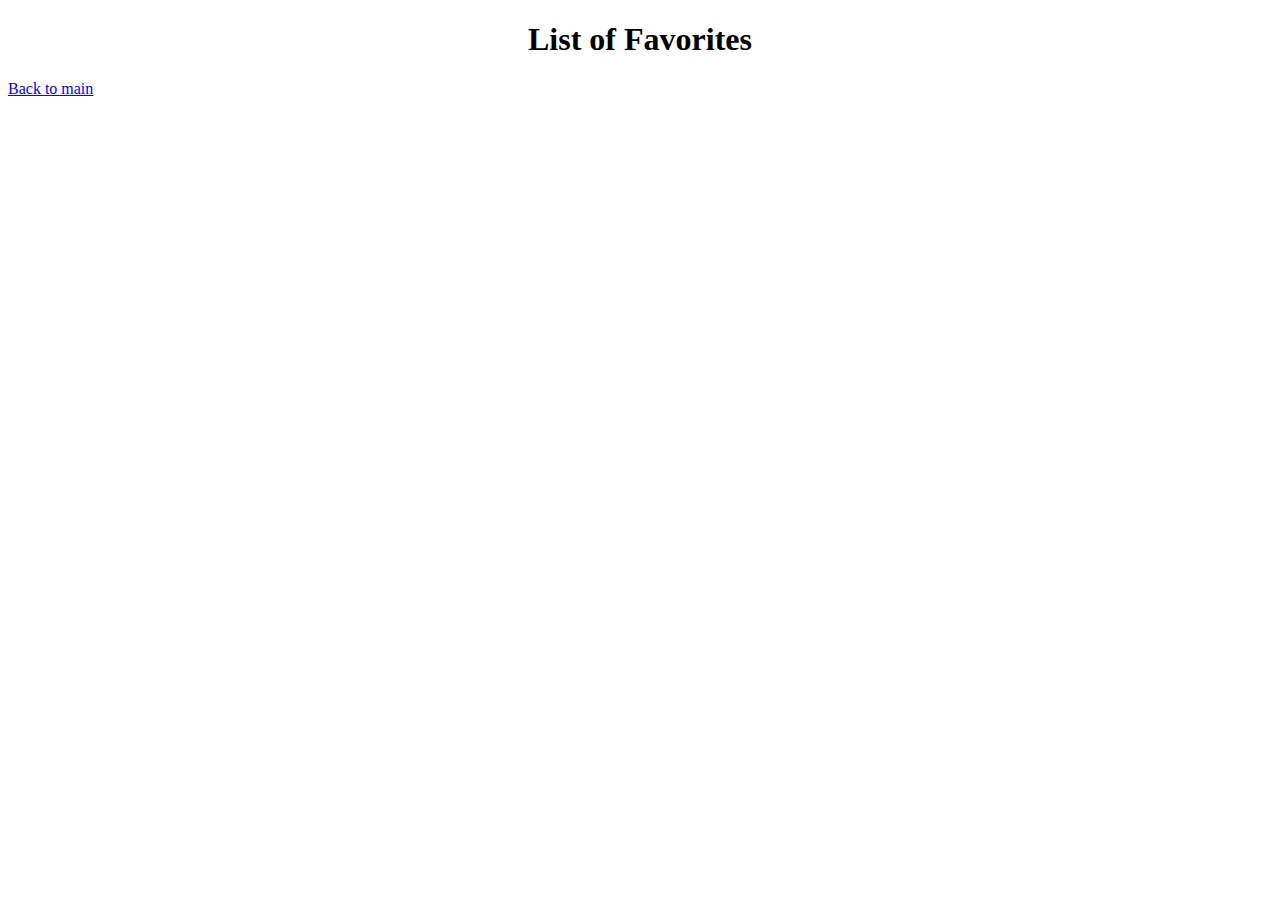
==== favorites.html @ 1a493762 "added more functionality" ====
<!DOCTYPE html>
<html lang="en">
  <head>
    <meta charset="UTF-8" />
    <meta http-equiv="X-UA-Compatible" content="IE=edge" />
    <meta name="viewport" content="width=device-width, initial-scale=1.0" />
    <title>Favorites</title>
    <link rel="stylesheet" href="styles.css" />
  </head>
  <body>
    <h1>List of Favorites</h1>
    <a href="index.html">Back to main</a>
    <div class="favorites">
      <ul class="favorites-list"></ul>
    </div>

    <script src="favorites.js"></script>
  </body>
</html>
---- styles.css ----
h1 {
  text-align: center;
}

form {
  display: flex;
  margin: auto;
}

.map {
  margin: auto;
  height: 100vh;
  width: 100%;
  display: none;
}

.favorites-list {
  display: block;
  margin: auto;
}

/*gives the title a cursvie font*/

h1 {
  font-family: Brush Script MT;
}

.item {
  display: flex;
  align-items: center;
}

.remove {
  margin-left: 10px;
  height: 20px;
}

.favorite-list {
  display: none;
  margin: auto;
}
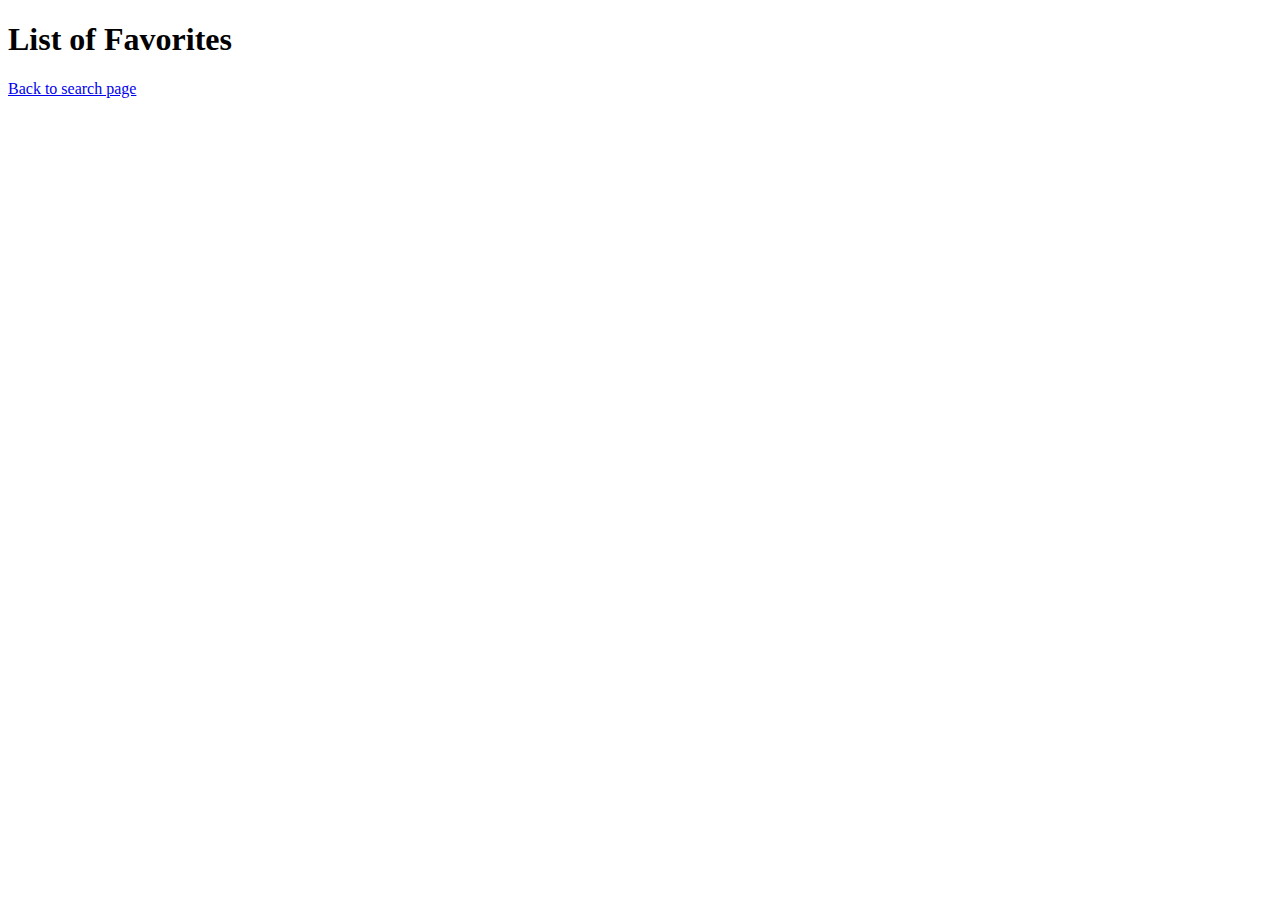
==== commit a82f04ad: "added beer animation" ====
--- a/favorites.html
+++ b/favorites.html
@@ -5,11 +5,11 @@
     <meta http-equiv="X-UA-Compatible" content="IE=edge" />
     <meta name="viewport" content="width=device-width, initial-scale=1.0" />
     <title>Favorites</title>
-    <link rel="stylesheet" href="styles.css" />
+    <link rel="stylesheet" href="favorites.css" />
   </head>
   <body>
     <h1>List of Favorites</h1>
-    <a href="index.html">Back to main</a>
+    <a href="index.html">Back to search page</a>
     <div class="favorites">
       <ul class="favorites-list"></ul>
     </div>
--- a/favorites.css
+++ b/favorites.css
@@ -0,0 +1,4 @@
+a {
+  display: block;
+  margin: auto;
+}
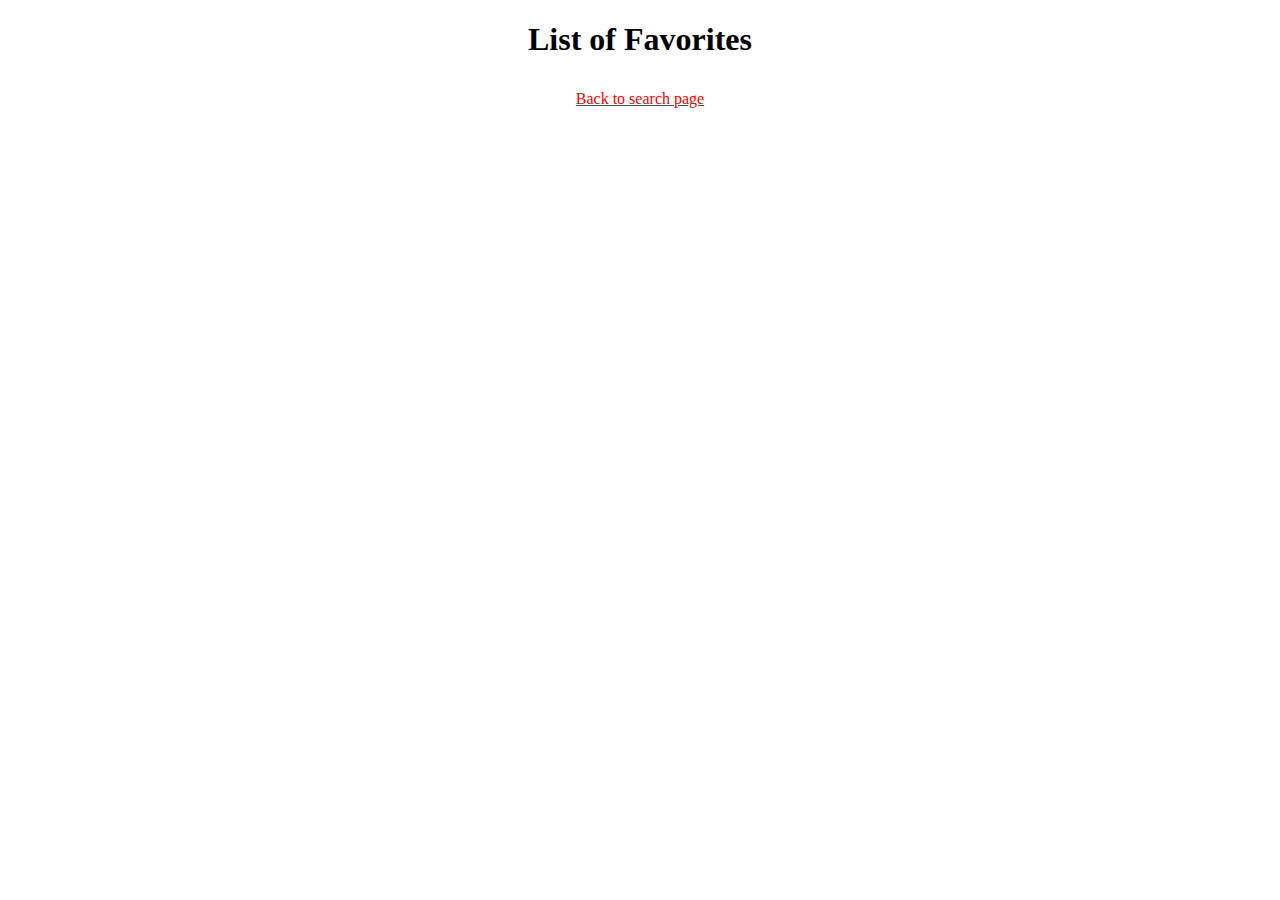
==== commit d28818f0: "added more information to favorite cards" ====
--- a/favorites.html
+++ b/favorites.html
@@ -6,12 +6,19 @@
     <meta name="viewport" content="width=device-width, initial-scale=1.0" />
     <title>Favorites</title>
     <link rel="stylesheet" href="favorites.css" />
+    <link
+      href="https://cdn.jsdelivr.net/npm/bootstrap@5.1.1/dist/css/bootstrap.min.css"
+      rel="stylesheet"
+      integrity="sha384-F3w7mX95PdgyTmZZMECAngseQB83DfGTowi0iMjiWaeVhAn4FJkqJByhZMI3AhiU"
+      crossorigin="anonymous"
+    />
   </head>
   <body>
     <h1>List of Favorites</h1>
-    <a href="index.html">Back to search page</a>
-    <div class="favorites">
-      <ul class="favorites-list"></ul>
+
+    <div class="favorites"></div>
+    <div class="link">
+      <a id="link" href="index.html">Back to search page</a>
     </div>
 
     <script src="favorites.js"></script>
--- a/favorites.css
+++ b/favorites.css
@@ -1,4 +1,24 @@
-a {
-  display: block;
-  margin: auto;
+.favorites {
+  display: flex;
+  flex-wrap: wrap;
+  gap: 10px;
+  justify-content: center;
 }
+
+h1 {
+  text-align: center;
+}
+
+.link {
+  text-align: center;
+  margin-top: 10px;
+}
+
+#link {
+  color: red;
+}
+
+.remove {
+  margin-left: 60px;
+  border-radius: 10%;
+}
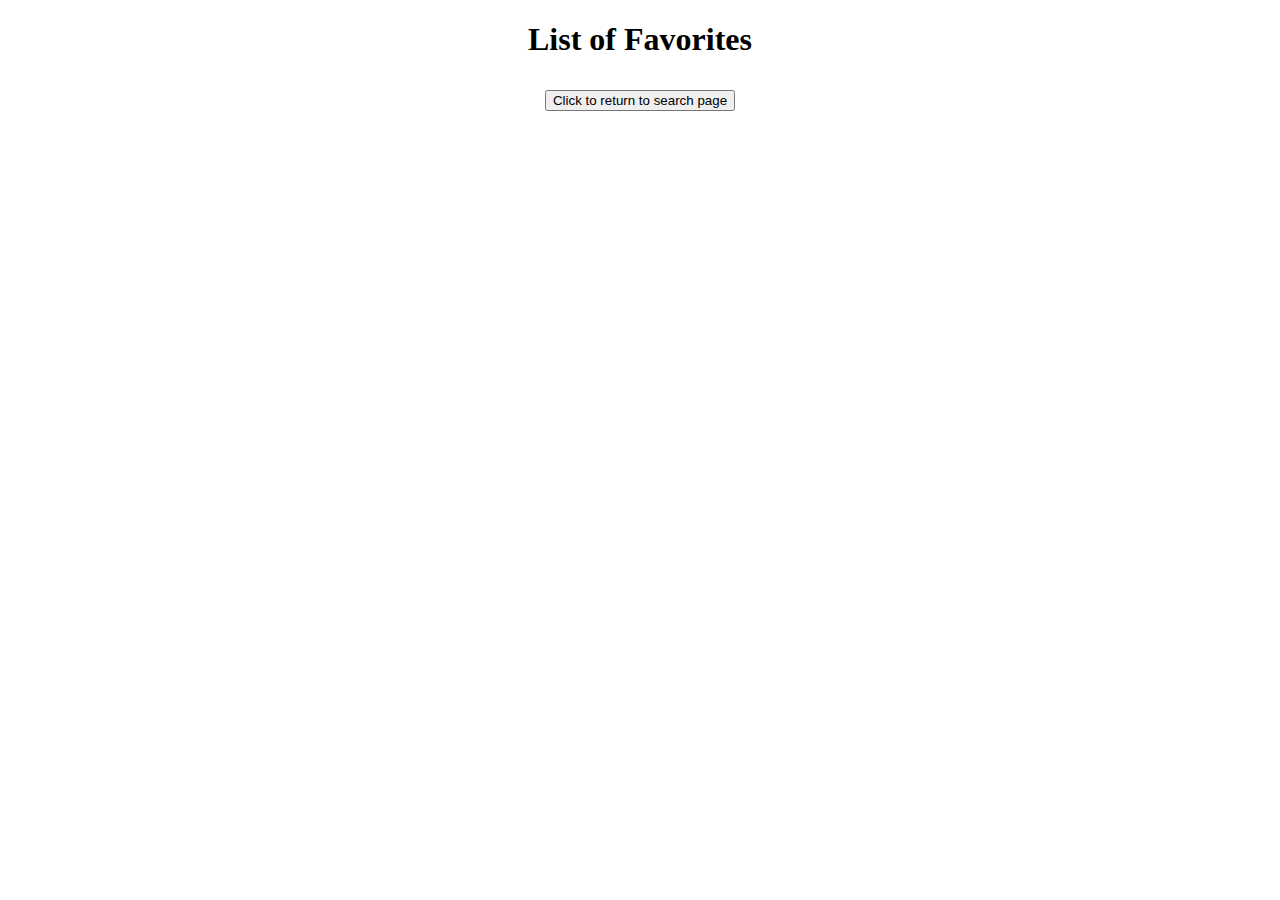
==== commit 3eb1dd01: "added styling to favorites" ====
--- a/favorites.html
+++ b/favorites.html
@@ -18,7 +18,11 @@
 
     <div class="favorites"></div>
     <div class="link">
-      <a id="link" href="index.html">Back to search page</a>
+      <a id="link" href="index.html"
+        ><button class="btn btn-outline-success">
+          Click to return to search page
+        </button></a
+      >
     </div>
 
     <script src="favorites.js"></script>
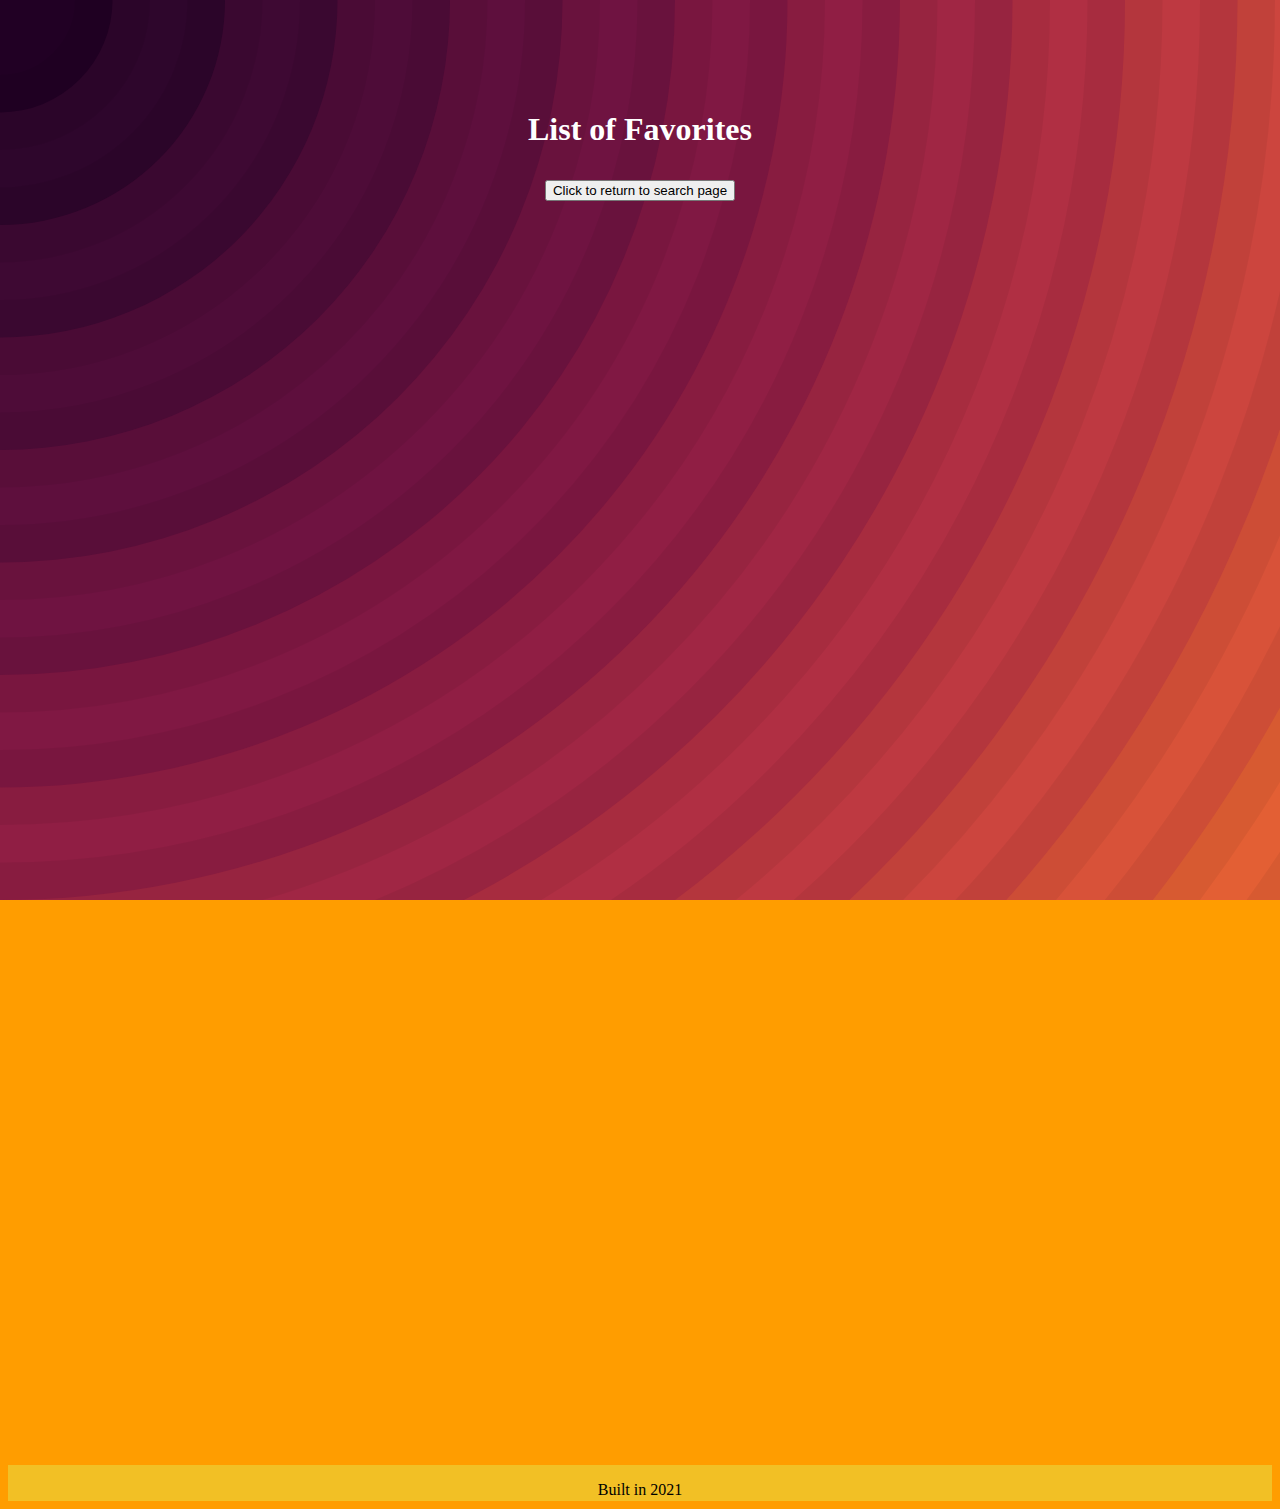
==== commit cc65d766: "finished random image generator" ====
--- a/favorites.html
+++ b/favorites.html
@@ -13,7 +13,8 @@
       crossorigin="anonymous"
     />
   </head>
-  <body>
+  <body id="main">
+      
     <h1>List of Favorites</h1>
 
     <div class="favorites"></div>
@@ -21,10 +22,15 @@
       <a id="link" href="index.html"
         ><button class="btn btn-outline-success">
           Click to return to search page
-        </button></a
-      >
+        </button></a>
     </div>
-
+    
+    <footer>
+        <p>Built in 2021</p>
+      </footer>
+    <script src="https://code.jquery.com/jquery-3.3.1.slim.min.js"
+    integrity="sha384-q8i/X+965DzO0rT7abK41JStQIAqVgRVzpbzo5smXKp4YfRvH+8abtTE1Pi6jizo"
+    crossorigin="anonymous"></script>
     <script src="favorites.js"></script>
   </body>
-</html>
+</html>--- a/favorites.css
+++ b/favorites.css
@@ -1,24 +1,53 @@
 .favorites {
-  display: flex;
-  flex-wrap: wrap;
-  gap: 10px;
-  justify-content: center;
-}
+    display: flex;
+    flex-wrap: wrap;
+    gap: 10px;
+    justify-content: center;
+  }
+  
+  h1 {
+    text-align: center;
+    color: white;
 
-h1 {
-  text-align: center;
-}
+  }
+  
+  .link {
+    text-align: center;
+    margin-top: 10px;
+    color: white;
+  }
+  
+  #link {
+    color: red;
+  }
+  
+  .remove {
+    margin-left: 60px;
+    border-radius: 10%;
+  }
 
-.link {
-  text-align: center;
-  margin-top: 10px;
-}
+  .day {
+    background-color: #00b7ff;
+    background-image: url("data:image/svg+xml,%3Csvg xmlns='http://www.w3.org/2000/svg' width='540' height='450' viewBox='0 0 1080 900'%3E%3Cg fill-opacity='.1'%3E%3Cpolygon fill='%23444' points='90 150 0 300 180 300'/%3E%3Cpolygon points='90 150 180 0 0 0'/%3E%3Cpolygon fill='%23AAA' points='270 150 360 0 180 0'/%3E%3Cpolygon fill='%23DDD' points='450 150 360 300 540 300'/%3E%3Cpolygon fill='%23999' points='450 150 540 0 360 0'/%3E%3Cpolygon points='630 150 540 300 720 300'/%3E%3Cpolygon fill='%23DDD' points='630 150 720 0 540 0'/%3E%3Cpolygon fill='%23444' points='810 150 720 300 900 300'/%3E%3Cpolygon fill='%23FFF' points='810 150 900 0 720 0'/%3E%3Cpolygon fill='%23DDD' points='990 150 900 300 1080 300'/%3E%3Cpolygon fill='%23444' points='990 150 1080 0 900 0'/%3E%3Cpolygon fill='%23DDD' points='90 450 0 600 180 600'/%3E%3Cpolygon points='90 450 180 300 0 300'/%3E%3Cpolygon fill='%23666' points='270 450 180 600 360 600'/%3E%3Cpolygon fill='%23AAA' points='270 450 360 300 180 300'/%3E%3Cpolygon fill='%23DDD' points='450 450 360 600 540 600'/%3E%3Cpolygon fill='%23999' points='450 450 540 300 360 300'/%3E%3Cpolygon fill='%23999' points='630 450 540 600 720 600'/%3E%3Cpolygon fill='%23FFF' points='630 450 720 300 540 300'/%3E%3Cpolygon points='810 450 720 600 900 600'/%3E%3Cpolygon fill='%23DDD' points='810 450 900 300 720 300'/%3E%3Cpolygon fill='%23AAA' points='990 450 900 600 1080 600'/%3E%3Cpolygon fill='%23444' points='990 450 1080 300 900 300'/%3E%3Cpolygon fill='%23222' points='90 750 0 900 180 900'/%3E%3Cpolygon points='270 750 180 900 360 900'/%3E%3Cpolygon fill='%23DDD' points='270 750 360 600 180 600'/%3E%3Cpolygon points='450 750 540 600 360 600'/%3E%3Cpolygon points='630 750 540 900 720 900'/%3E%3Cpolygon fill='%23444' points='630 750 720 600 540 600'/%3E%3Cpolygon fill='%23AAA' points='810 750 720 900 900 900'/%3E%3Cpolygon fill='%23666' points='810 750 900 600 720 600'/%3E%3Cpolygon fill='%23999' points='990 750 900 900 1080 900'/%3E%3Cpolygon fill='%23999' points='180 0 90 150 270 150'/%3E%3Cpolygon fill='%23444' points='360 0 270 150 450 150'/%3E%3Cpolygon fill='%23FFF' points='540 0 450 150 630 150'/%3E%3Cpolygon points='900 0 810 150 990 150'/%3E%3Cpolygon fill='%23222' points='0 300 -90 450 90 450'/%3E%3Cpolygon fill='%23FFF' points='0 300 90 150 -90 150'/%3E%3Cpolygon fill='%23FFF' points='180 300 90 450 270 450'/%3E%3Cpolygon fill='%23666' points='180 300 270 150 90 150'/%3E%3Cpolygon fill='%23222' points='360 300 270 450 450 450'/%3E%3Cpolygon fill='%23FFF' points='360 300 450 150 270 150'/%3E%3Cpolygon fill='%23444' points='540 300 450 450 630 450'/%3E%3Cpolygon fill='%23222' points='540 300 630 150 450 150'/%3E%3Cpolygon fill='%23AAA' points='720 300 630 450 810 450'/%3E%3Cpolygon fill='%23666' points='720 300 810 150 630 150'/%3E%3Cpolygon fill='%23FFF' points='900 300 810 450 990 450'/%3E%3Cpolygon fill='%23999' points='900 300 990 150 810 150'/%3E%3Cpolygon points='0 600 -90 750 90 750'/%3E%3Cpolygon fill='%23666' points='0 600 90 450 -90 450'/%3E%3Cpolygon fill='%23AAA' points='180 600 90 750 270 750'/%3E%3Cpolygon fill='%23444' points='180 600 270 450 90 450'/%3E%3Cpolygon fill='%23444' points='360 600 270 750 450 750'/%3E%3Cpolygon fill='%23999' points='360 600 450 450 270 450'/%3E%3Cpolygon fill='%23666' points='540 600 630 450 450 450'/%3E%3Cpolygon fill='%23222' points='720 600 630 750 810 750'/%3E%3Cpolygon fill='%23FFF' points='900 600 810 750 990 750'/%3E%3Cpolygon fill='%23222' points='900 600 990 450 810 450'/%3E%3Cpolygon fill='%23DDD' points='0 900 90 750 -90 750'/%3E%3Cpolygon fill='%23444' points='180 900 270 750 90 750'/%3E%3Cpolygon fill='%23FFF' points='360 900 450 750 270 750'/%3E%3Cpolygon fill='%23AAA' points='540 900 630 750 450 750'/%3E%3Cpolygon fill='%23FFF' points='720 900 810 750 630 750'/%3E%3Cpolygon fill='%23222' points='900 900 990 750 810 750'/%3E%3Cpolygon fill='%23222' points='1080 300 990 450 1170 450'/%3E%3Cpolygon fill='%23FFF' points='1080 300 1170 150 990 150'/%3E%3Cpolygon points='1080 600 990 750 1170 750'/%3E%3Cpolygon fill='%23666' points='1080 600 1170 450 990 450'/%3E%3Cpolygon fill='%23DDD' points='1080 900 1170 750 990 750'/%3E%3C/g%3E%3C/svg%3E");
+  }
+    .night { 
+    background-color: #ff9d00;
+    background-image: url("data:image/svg+xml,%3Csvg xmlns='http://www.w3.org/2000/svg' width='100%25' height='100%25' viewBox='0 0 1600 800'%3E%3Cg stroke='%23000' stroke-width='66.7' stroke-opacity='0.05' %3E%3Ccircle fill='%23ff9d00' cx='0' cy='0' r='1800'/%3E%3Ccircle fill='%23fb8d17' cx='0' cy='0' r='1700'/%3E%3Ccircle fill='%23f47d24' cx='0' cy='0' r='1600'/%3E%3Ccircle fill='%23ed6e2d' cx='0' cy='0' r='1500'/%3E%3Ccircle fill='%23e35f34' cx='0' cy='0' r='1400'/%3E%3Ccircle fill='%23d85239' cx='0' cy='0' r='1300'/%3E%3Ccircle fill='%23cc453e' cx='0' cy='0' r='1200'/%3E%3Ccircle fill='%23be3941' cx='0' cy='0' r='1100'/%3E%3Ccircle fill='%23b02f43' cx='0' cy='0' r='1000'/%3E%3Ccircle fill='%23a02644' cx='0' cy='0' r='900'/%3E%3Ccircle fill='%23901e44' cx='0' cy='0' r='800'/%3E%3Ccircle fill='%23801843' cx='0' cy='0' r='700'/%3E%3Ccircle fill='%236f1341' cx='0' cy='0' r='600'/%3E%3Ccircle fill='%235e0f3d' cx='0' cy='0' r='500'/%3E%3Ccircle fill='%234e0c38' cx='0' cy='0' r='400'/%3E%3Ccircle fill='%233e0933' cx='0' cy='0' r='300'/%3E%3Ccircle fill='%232e062c' cx='0' cy='0' r='200'/%3E%3Ccircle fill='%23210024' cx='0' cy='0' r='100'/%3E%3C/g%3E%3C/svg%3E");
+    background-attachment: fixed;
+    background-size: cover;
+    }
 
-#link {
-  color: red;
-}
+    footer {
+        height: 4vh;
+        background-color: #f2c025;
+        text-align: center;
+        overflow: hidden;
+        margin-top: 100%;
+      }
 
-.remove {
-  margin-left: 60px;
-  border-radius: 10%;
-}
+      h1 {
+        color: White;
+        position: relative;
+        font-family: "Brush Script MT";
+        padding-top: 90px;
+      }